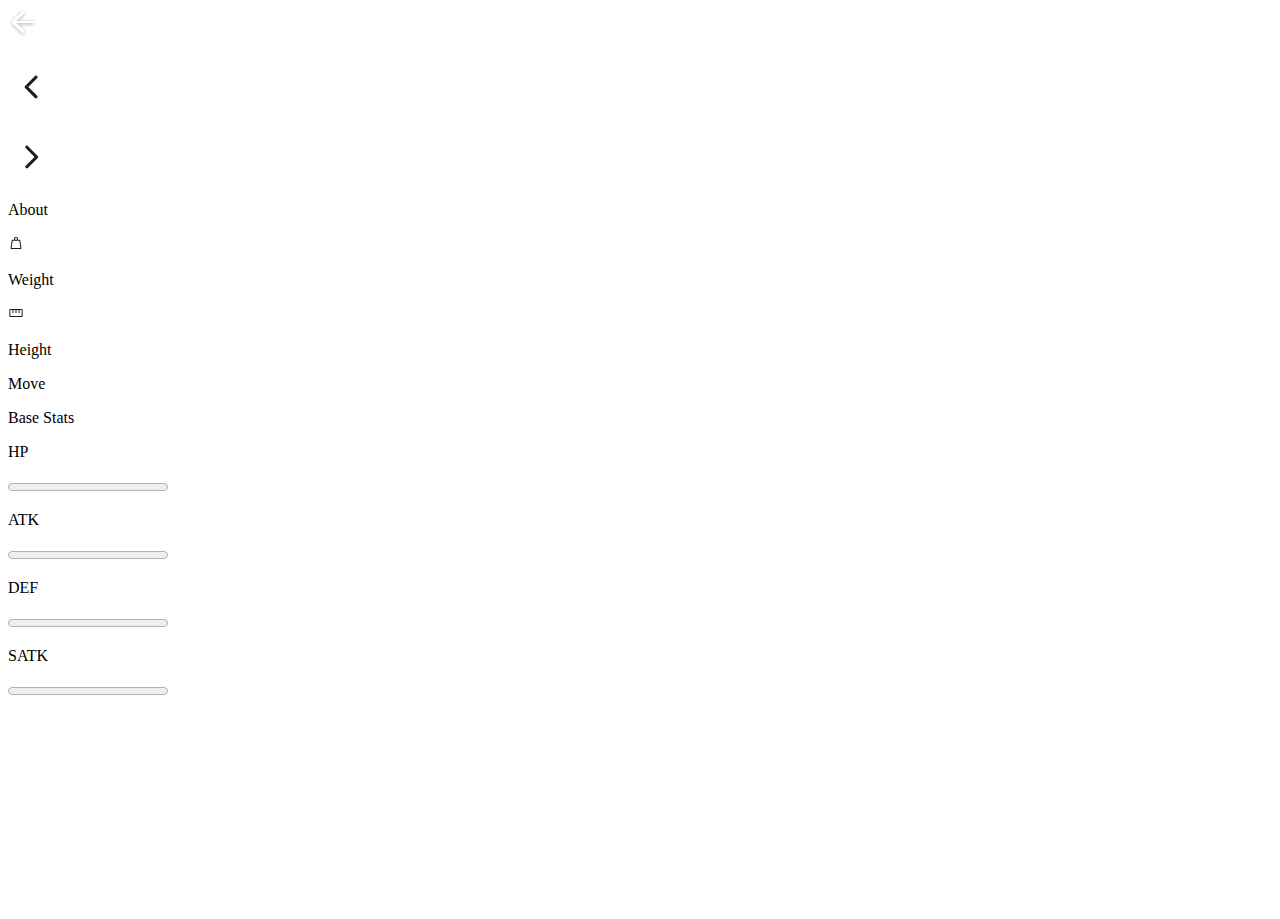
==== detail.html @ d208e3a0 "I've established the HTML of the pokemon-details and moving onto coding out the JavaScript for the P" ====
<!DOCTYPE html>
<html lang="en">
  <head>
    <meta charset="UTF-8" />
    <meta name="viewport" content="width=device-width, initial-scale=1.0" />
    <title>Pokemon Detail</title>
    <script src="./pokemon-details.js" defer></script>
  </head>
  <body>
    <main class="detail-main main">
      <header class="header">
        <div class="header-wrapper">
          <div class="header-wrap">
            <a href="./index.html" class="back-btn-wrap">
              <img
                src="./assets/back-to-home.svg"
                alt="back to home"
                class="back-btn"
                id="back-btn"
              />
            </a>
            <div class="name-wrap">
              <h1 class="name"></h1>
            </div>
          </div>
          <div class="pokemon-id-wrap">
            <p class="body2-fonts"></p>
          </div>
        </div>
      </header>

      <div class="featured-img">
        <a href="#" class="arrow left-arrow" id="leftArrow">
          <img src="./assets/chevron_left.svg" alt="back" />
        </a>
        <div class="detail-img-wrapper">
          <img src="" alt="" />
        </div>
        <a href="#" class="arrow right-arrow" id="rightArrow">
          <img src="./assets/chevron_right.svg" alt="forward" />
        </a>
      </div>

      <div class="detail-card-detail-wrapper">
        <div class="power-wrapper">
          <p class="body3-fonts type grass"></p>
          <p class="body3-fonts type poison"></p>
        </div>

        <p class="body2-fonts about-text">About</p>

        <div class="pokemon-detail-wrapper">
          <div class="pokemon-detail-wrap">
            <div class="pokemon-detail">
              <img src="./assets/weight.svg" alt="weight" />
              <p class="body3-fonts weight"></p>
            </div>
            <p class="caption-fonts">Weight</p>
          </div>

          <div class="pokemon-detail-wrap">
            <div class="pokemon-detail">
              <img src="./assets/height.svg" alt="height" />
              <p class="body3-fonts height"></p>
            </div>
            <p class="caption-fonts">Height</p>
          </div>

          <div class="pokemon-detail-wrap">
            <div class="pokemon-detail move"></div>
            <p class="caption-fonts">Move</p>
          </div>
        </div>

        <p class="body3-fonts pokemon-description"></p>

        <p class="body2-fonts about-text">Base Stats</p>

        <div class="stats-wrapper">
          <div class="stats-wrap" data-stat="hp">
            <p class="body3-fonts stats">HP</p>
            <p class="body3-fonts"></p>
            <progress value="" max="100" class="progress-bar"></progress>
          </div>
          <div class="stats-wrap" data-stat="ATK">
            <p class="body3-fonts stats">ATK</p>
            <p class="body3-fonts"></p>
            <progress value="" max="100" class="progress-bar"></progress>
          </div>
          <div class="stats-wrap" data-stat="DEF">
            <p class="body3-fonts stats">DEF</p>
            <p class="body3-fonts"></p>
            <progress value="" max="100" class="progress-bar"></progress>
          </div>
          <div class="stats-wrap" data-stat="SATK">
            <p class="body3-fonts stats">SATK</p>
            <p class="body3-fonts"></p>
            <progress value="" max="100" class="progress-bar"></progress>
          </div>
        </div>
      </div>

      <img src="./assets/pokedex.svg" alt="pokedex" class="detail-bg" />
    </main>
  </body>
</html>
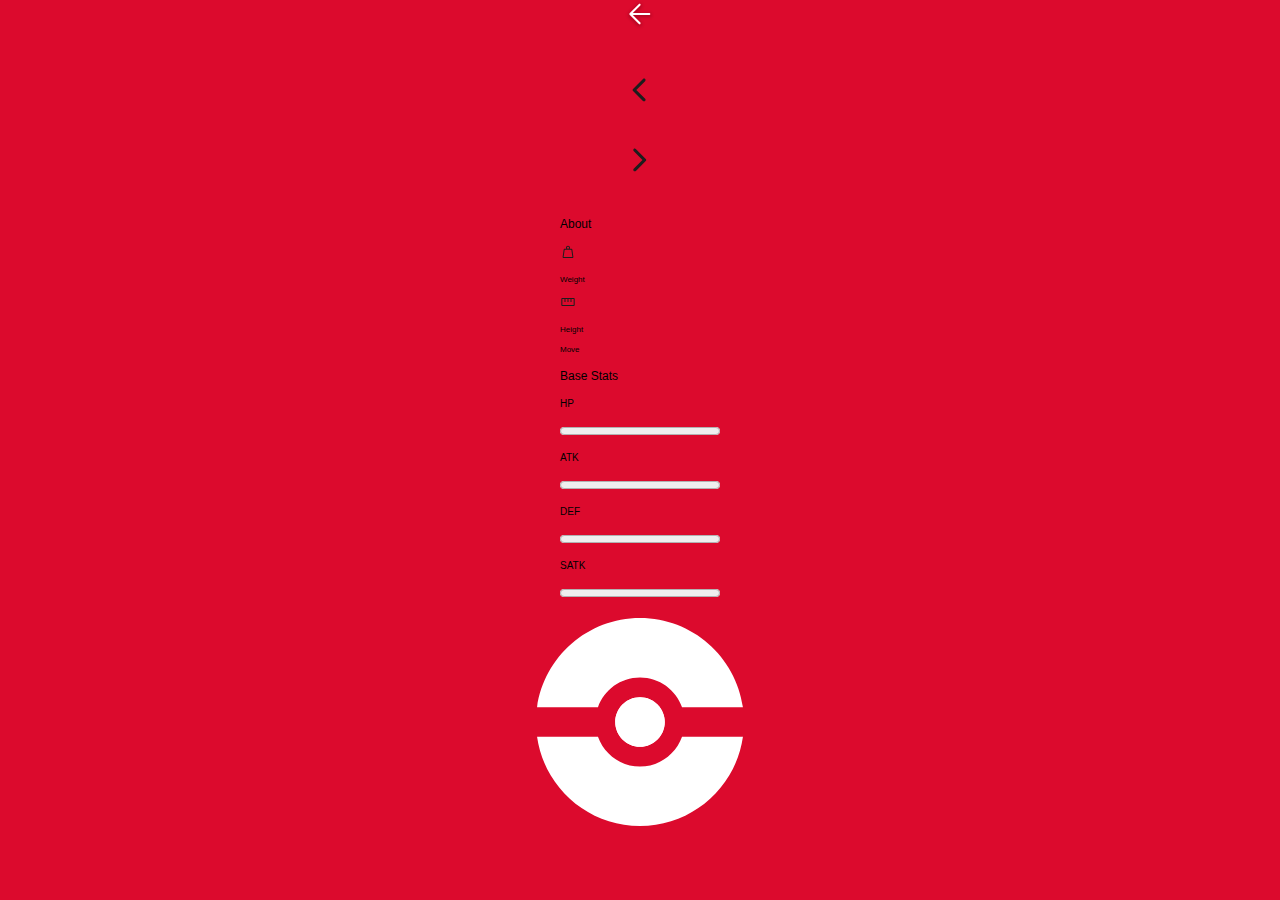
==== commit f0c0579b: "The good news is the app works. The bad news is the CSS isn't good. I'll work on it later, once I ge" ====
--- a/detail.html
+++ b/detail.html
@@ -4,6 +4,8 @@
     <meta charset="UTF-8" />
     <meta name="viewport" content="width=device-width, initial-scale=1.0" />
     <title>Pokemon Detail</title>
+    <link rel="stylesheet" href="style.css" />
+    <script src="https://cdn.jsdelivr.net/npm/axios/dist/axios.min.js"></script>
     <script src="./pokemon-details.js" defer></script>
   </head>
   <body>
@@ -60,7 +62,7 @@
 
           <div class="pokemon-detail-wrap">
             <div class="pokemon-detail">
-              <img src="./assets/height.svg" alt="height" />
+              <img src="./assets/height.svg" alt="height" class="straighten" />
               <p class="body3-fonts height"></p>
             </div>
             <p class="caption-fonts">Height</p>
--- a/style.css
+++ b/style.css
@@ -0,0 +1,152 @@
+:root {
+  --identity-primary: #dc0a2d;
+
+  --grayscale-dark: #212121;
+  --grayscale-medium: #666666;
+  --grayscale-light: #e0e0e0;
+  --grayscale-background: #efefef;
+  --grayscale-white: #ffffff;
+
+  --headline-font-size: 24px;
+  --body1-font-size: 14px;
+  --body2-font-size: 12px;
+  --body3-font-size: 10px;
+  --subtitle1-font-size: 14px;
+  --subtitle2-font-size: 12px;
+  --subtitle3-font-size: 10px;
+  --caption-font-size: 8px;
+
+  --headline-line-height: 32px;
+  --common-line-height: 16px;
+  --caption-line-height: 12px;
+
+  --font-weight-regular: 400;
+  --font-weight-bold: 700;
+
+  --drop-shadow: 0px 1px 3px 1px rgba(0, 0, 0, 0.2);
+  --drop-shadow-hover: 0px 3px 12px 3px rgba(0, 0, 0, 0.2);
+  --drop-shadow-inner: 0px 1px 3px 1px rgba(0, 0, 0, 0.25) inset;
+}
+
+h2,
+h3,
+h4,
+.body1-fonts,
+.body2-fonts,
+.body3-fonts {
+  line-height: var(--common-line-height);
+}
+
+h1 {
+  font-size: var(--headline-font-size);
+  line-height: var(--headline-line-height);
+}
+
+h2 {
+  font-size: var(--subtitle1-font-size);
+}
+
+h3 {
+  font-size: var(--subtitle2-font-size);
+}
+
+h4 {
+  font-size: var(--subtitle3-font-size);
+}
+
+.body1-fonts {
+  font-size: var(--body1-font-size);
+}
+
+.body2-fonts {
+  font-size: var(--body2-font-size);
+}
+
+.body3-fonts {
+  font-size: var(--body3-font-size);
+}
+
+.caption-fonts {
+  font-size: var(--caption-font-size);
+  line-height: var(--caption-line-height);
+}
+
+input:focus-visible {
+  outline: 0;
+}
+
+.featured-img a.arrow.hidden {
+  display: none;
+}
+
+body {
+  margin: 0;
+  height: 100vh;
+  width: 100vw;
+  box-sizing: border-box;
+  font-family: "Poppins", sans-serif;
+}
+
+.main {
+  margin: 0;
+  padding: 0;
+  background-color: var(--identity-primary);
+  height: 100vh;
+  width: 100vw;
+  display: flex;
+  flex-direction: column;
+  align-items: center;
+  gap: 1rem;
+}
+
+.header.home {
+  width: 90%;
+}
+
+.container {
+  width: 100%;
+  margin: 0;
+}
+
+.logo-wrapper {
+  display: flex;
+  align-items: center;
+}
+
+.logo-wrapper > h1 {
+  color: var(--grayscale-white);
+}
+
+.logo-wrapper > img {
+  margin-right: 16px;
+}
+
+.search-wrapper,
+.search-wrap {
+  display: flex;
+  align-items: center;
+  width: 100%;
+  gap: 16px;
+}
+
+.search-wrap {
+  position: relative;
+  background-color: var(--grayscale-white);
+  border-radius: 16px;
+  box-shadow: var(--drop-shadow-inner);
+  height: 32px;
+  gap: 8px;
+}
+
+.search-icon {
+  margin-left: 16px;
+}
+
+.search-wrap svg path {
+  fill: var(--identity-primary);
+}
+
+.search-wrap > input {
+  width: 60%;
+  border: none;
+}
